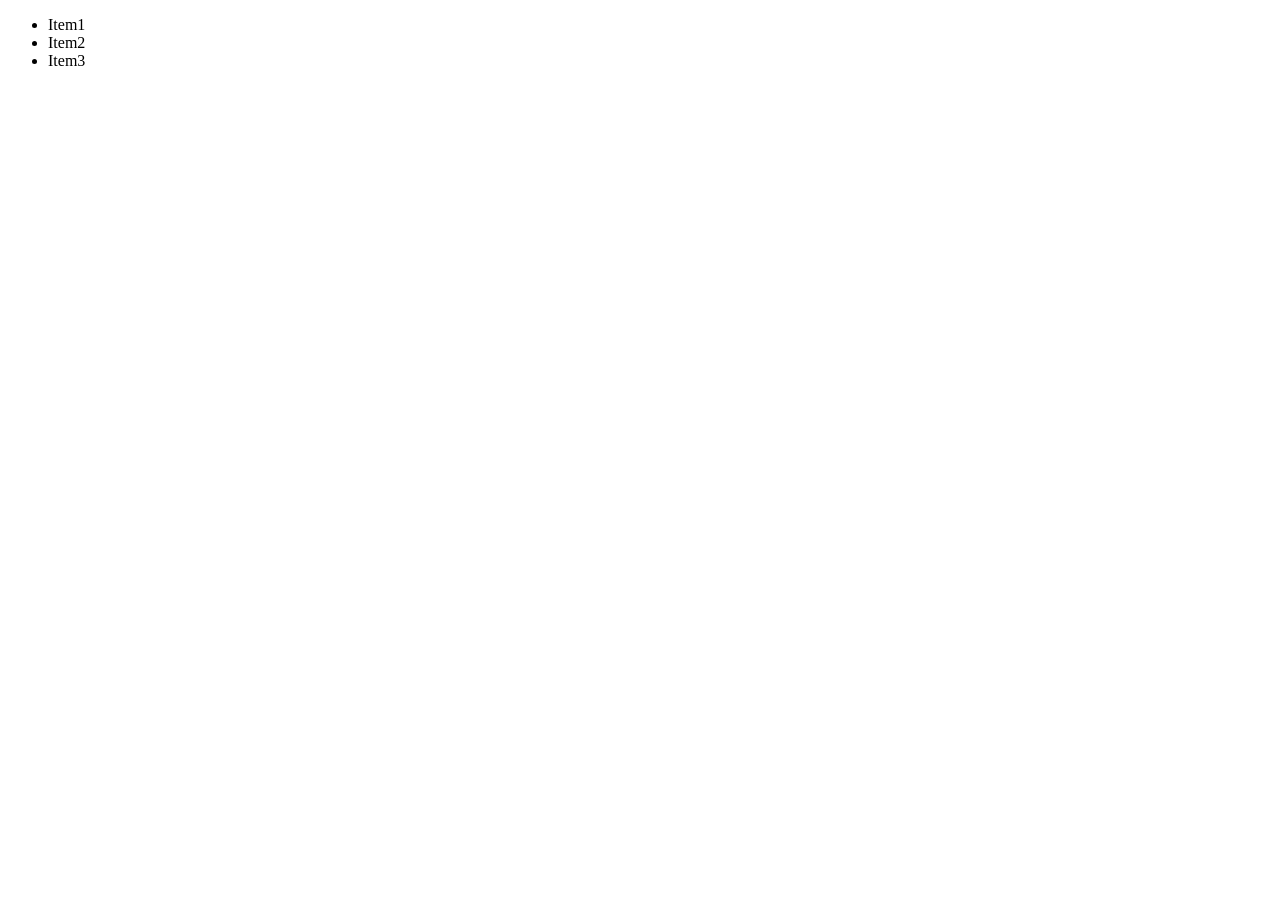
==== dashboard.html @ 24c5dc50 "update" ====
<!DOCTYPE html>
<html>
  <head>
    <meta http-equiv="content-type" content="text/html; charset=utf-8" />
    <title>Dashboard - Admin</title>
  </head>
  <body>
    <ul>
      <li>Item1</li>
      <li>Item2</li>
      <li>Item3</li>
    </ul>
    
    <script src="main.js">script.main.js</script>
  </body>
</html>
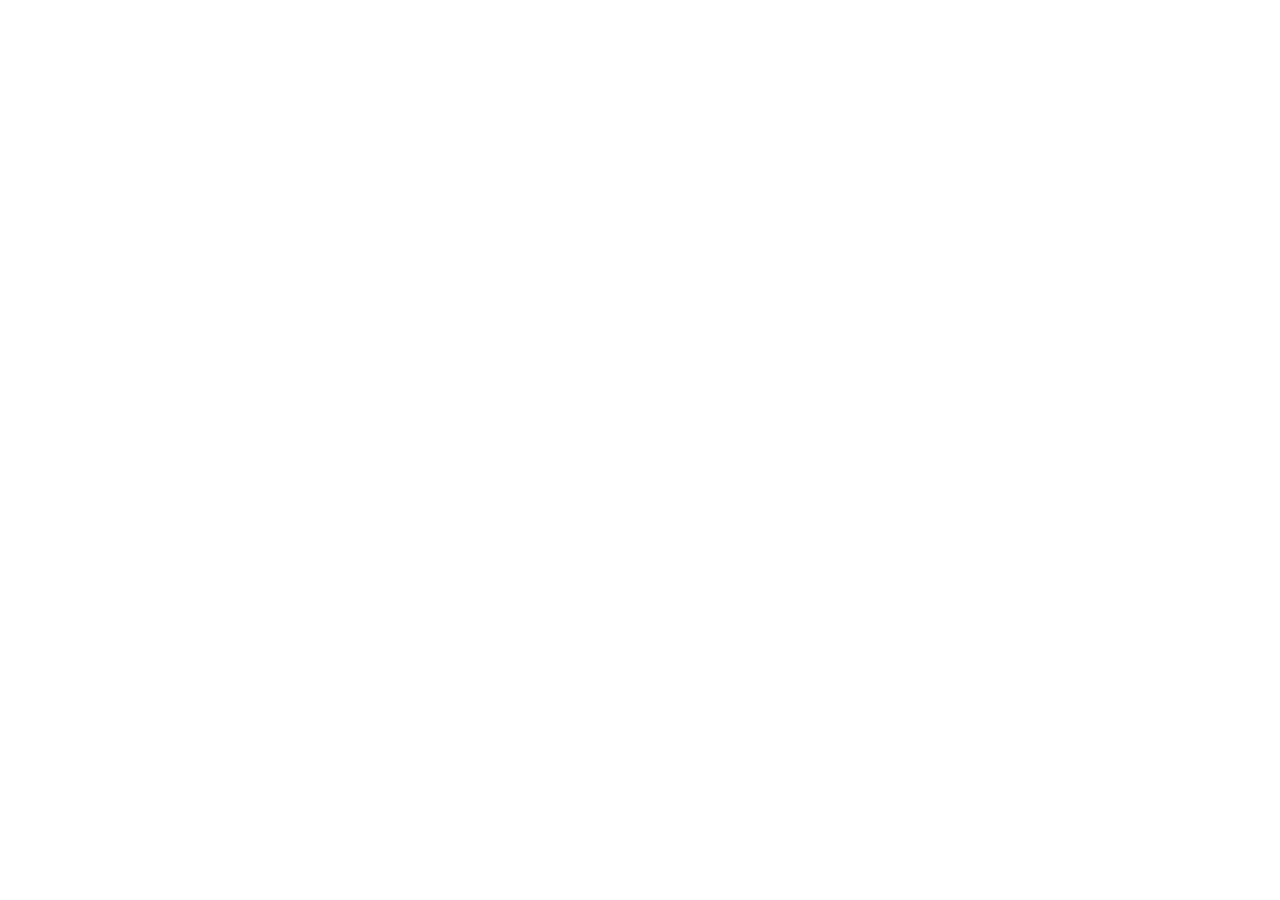
==== commit cc2b0e8c: "update dashboard.html" ====
--- a/dashboard.html
+++ b/dashboard.html
@@ -5,12 +5,7 @@
     <title>Dashboard - Admin</title>
   </head>
   <body>
-    <ul>
-      <li>Item1</li>
-      <li>Item2</li>
-      <li>Item3</li>
-    </ul>
     
-    <script src="main.js">script.main.js</script>
+    <script src="main.js"></script>
   </body>
 </html>
